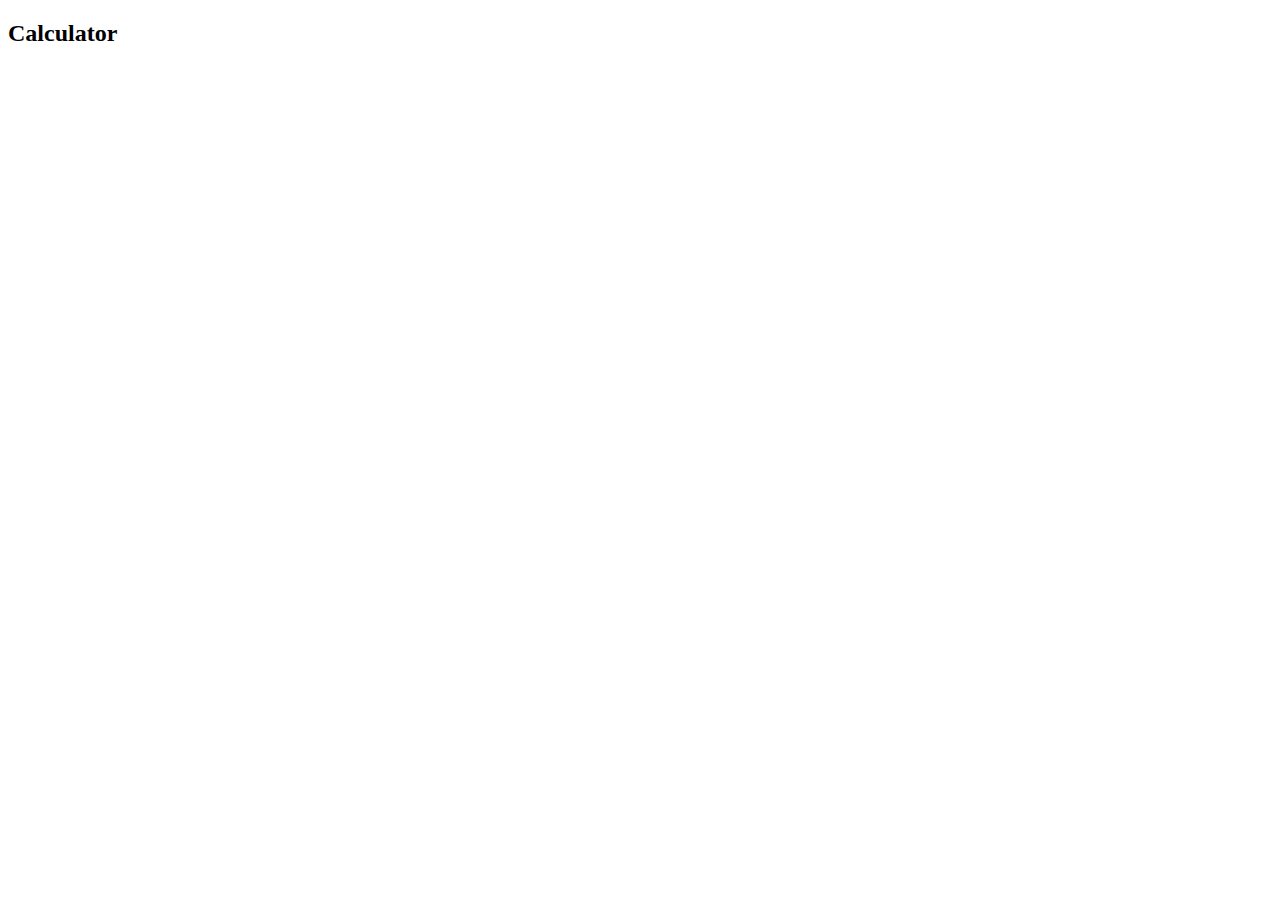
==== calculator.html @ 3afebc5b "added work experience and pages for calculator project" ====
<!DOCTYPE html>
<html lang="en">
    <head>
        <meta charset="UTF-8">
        <title>Projects | Calculator</title>
    </head>

    <body>
        <h2>Calculator</h2>
        <main>
            
        </main>
    </body>
</html>
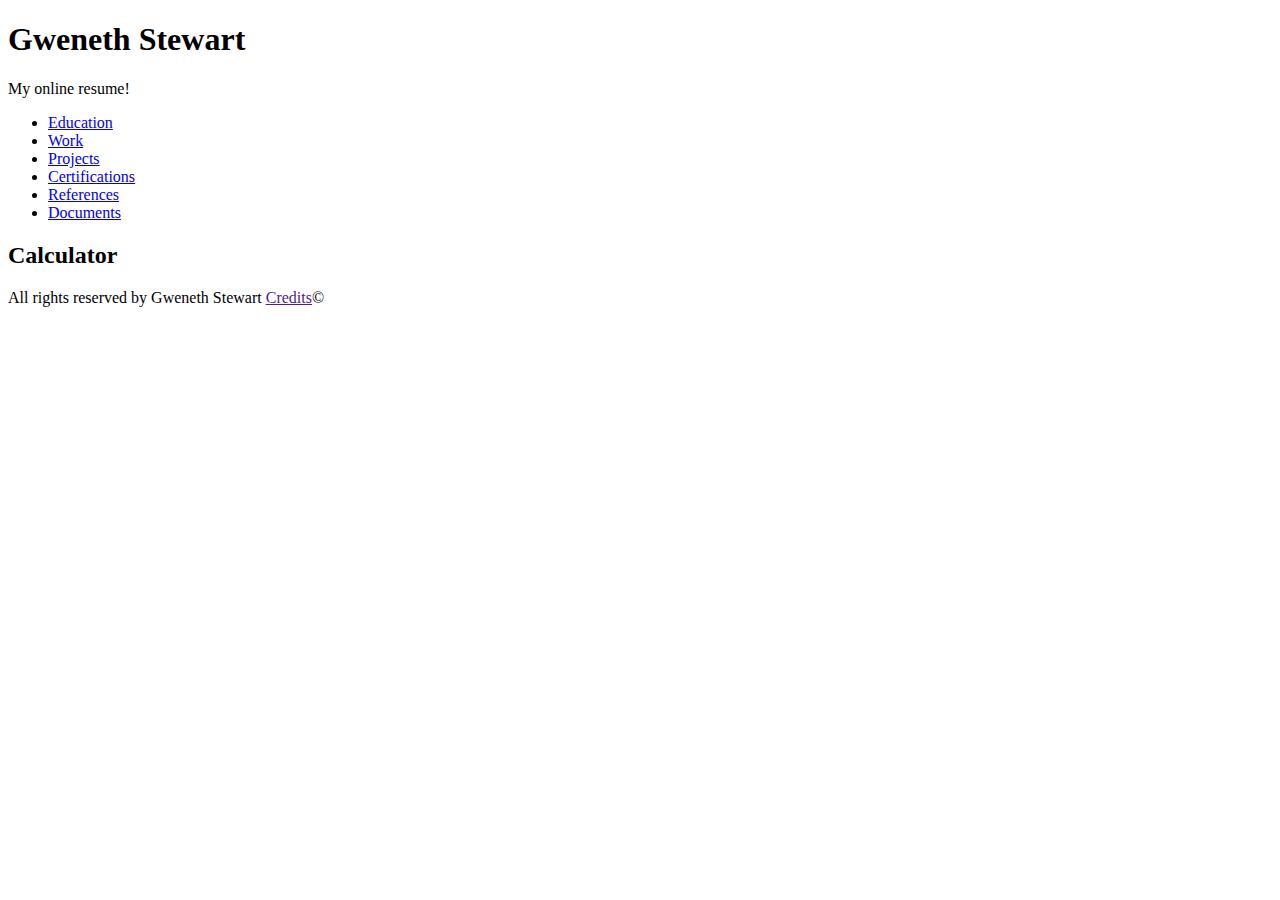
==== commit e7c19b1a: "adding header, nav, and footer to each page" ====
--- a/calculator.html
+++ b/calculator.html
@@ -2,13 +2,32 @@
 <html lang="en">
     <head>
         <meta charset="UTF-8">
-        <title>Projects | Calculator</title>
+        <title>Calculator | Projects</title>
     </head>
+    <!--include header nav and footer-->
+    <body>
+        <header>
+            <h1> Gweneth Stewart</h1>
+            <p1>My online resume!</p1>
+        </header>
 
-    <body>
+        <nav>
+            <ul>
+                <li><a href="education.html">Education</a></li>
+                <li><a href="work.html">Work</a></li>
+                <li><a href="projects.html">Projects</a></li>
+                <li><a href="certifications.html">Certifications</a></li>
+                <li><a href="references.html">References</a></li>
+                <li><a href="documents.html">Documents</a></li>
+            </ul>
+        </nav>
+
         <h2>Calculator</h2>
         <main>
             
         </main>
+        <footer>
+            <p>All rights reserved by Gweneth Stewart <a href="">Credits</a>&#169</p>
+        </footer>
     </body>
 </html>
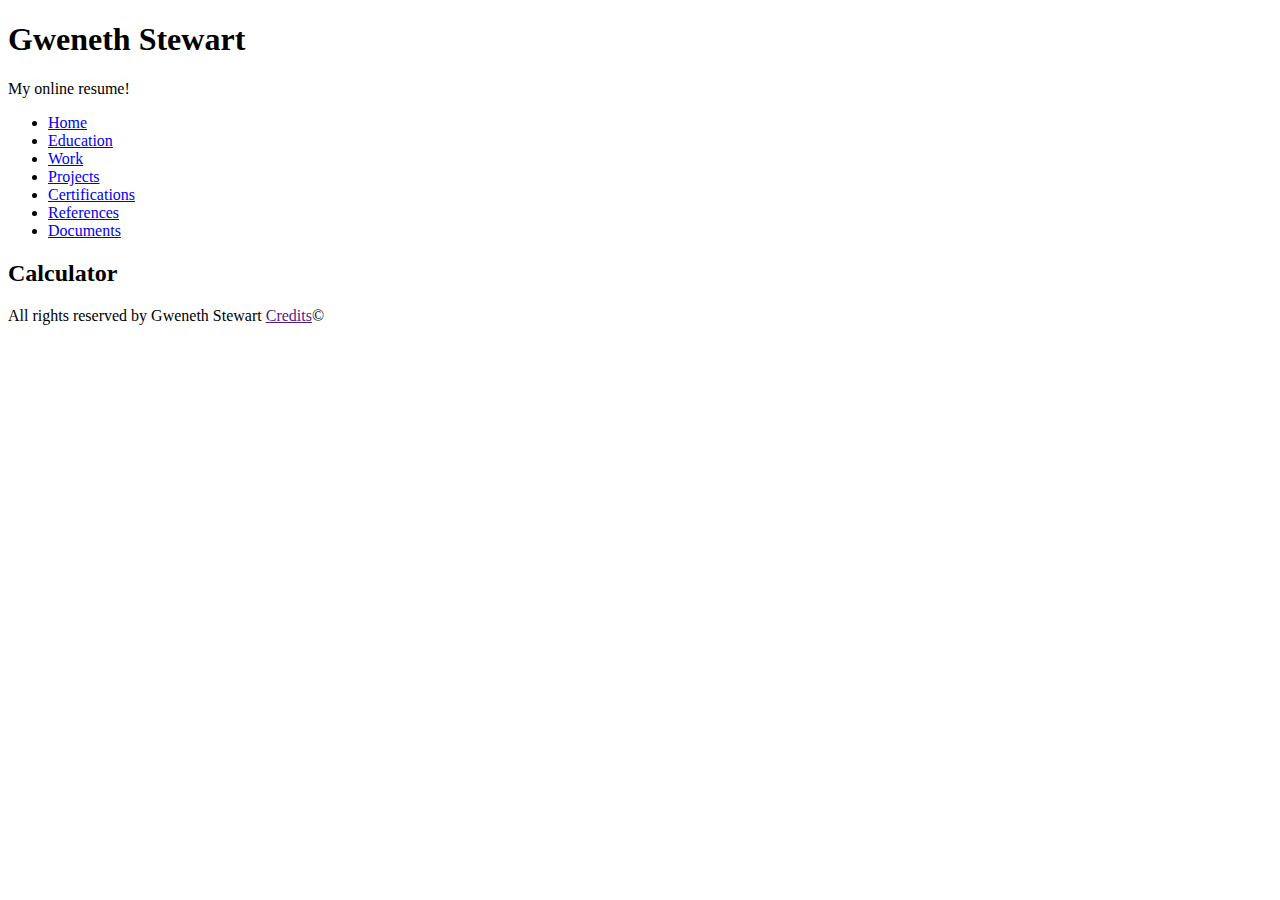
==== commit 9aea7d3b: "forgot to add link to homepage" ====
--- a/calculator.html
+++ b/calculator.html
@@ -4,7 +4,7 @@
         <meta charset="UTF-8">
         <title>Calculator | Projects</title>
     </head>
-    <!--include header nav and footer-->
+ 
     <body>
         <header>
             <h1> Gweneth Stewart</h1>
@@ -13,6 +13,7 @@
 
         <nav>
             <ul>
+                <li><a href="index.html">Home</a></li>
                 <li><a href="education.html">Education</a></li>
                 <li><a href="work.html">Work</a></li>
                 <li><a href="projects.html">Projects</a></li>
@@ -22,9 +23,9 @@
             </ul>
         </nav>
 
-        <h2>Calculator</h2>
+        
         <main>
-            
+            <h2>Calculator</h2>
         </main>
         <footer>
             <p>All rights reserved by Gweneth Stewart <a href="">Credits</a>&#169</p>
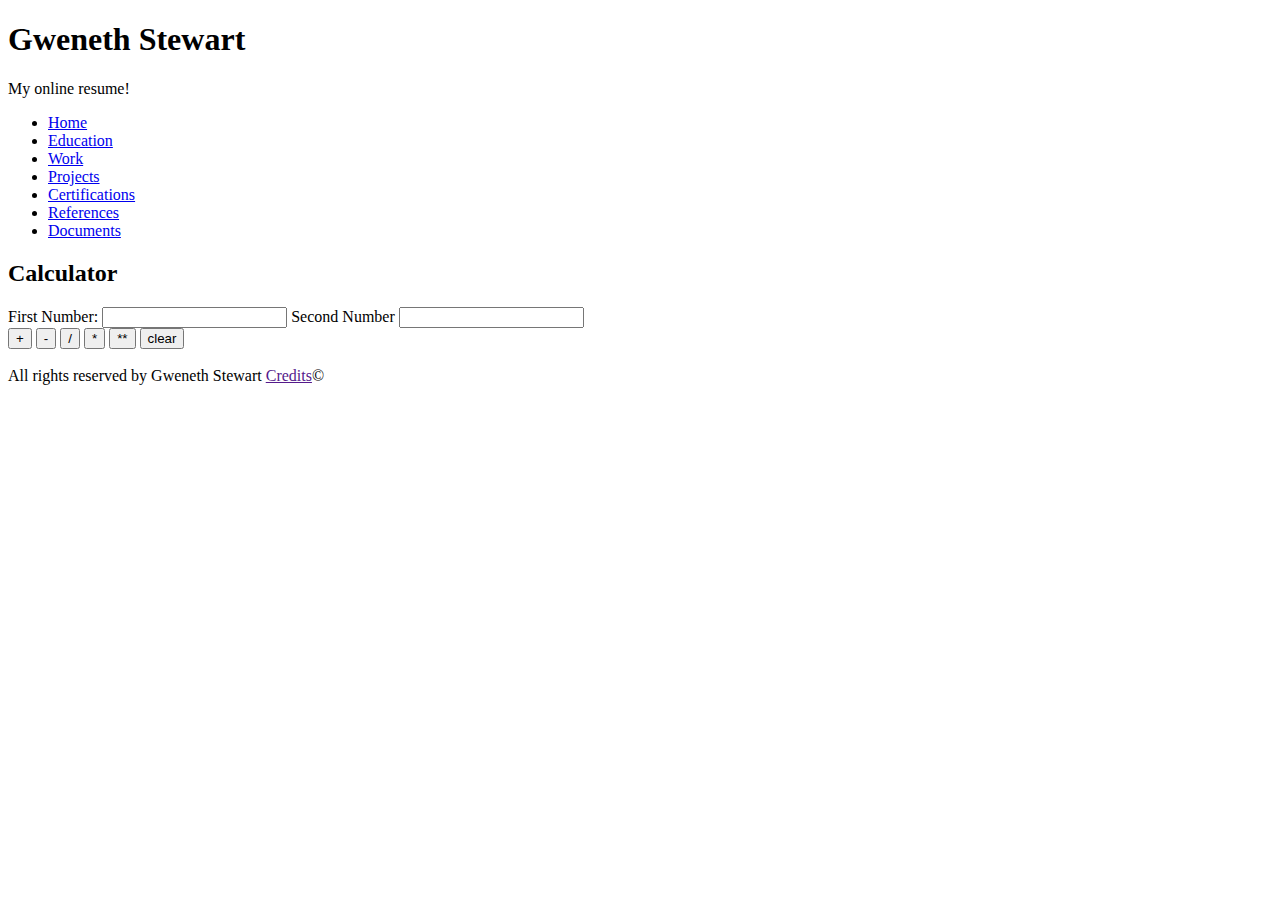
==== commit 1c778c46: "starting html side of calculator" ====
--- a/calculator.html
+++ b/calculator.html
@@ -3,6 +3,8 @@
     <head>
         <meta charset="UTF-8">
         <title>Calculator | Projects</title>
+        <!--link calculator.js-->
+        <scrip src="calculator.js"></scrip>
     </head>
  
     <body>
@@ -26,6 +28,25 @@
         
         <main>
             <h2>Calculator</h2>
+            
+            <div class="calc-input">
+                <label for="first-num">First Number:</label>
+                <input type="number" id="first-num">
+                <label for="second-num">Second Number</label>
+                <input type="number" id="sec-num">
+            </div>
+            <div class="calc-buttons">
+                <button onclick="addition()">+</button>
+                <button onclick="subtract()">-</button>
+                <button onclick="divide()">/</button>
+                <button onclick="multiply()">*</button>
+                <button onclick="power()">**</button>
+                <button onclick="clearC()">clear</button>
+            </div>
+            <div class="calc-output">
+                <h3 id="output"></h3>
+            </div>
+
         </main>
         <footer>
             <p>All rights reserved by Gweneth Stewart <a href="">Credits</a>&#169</p>
